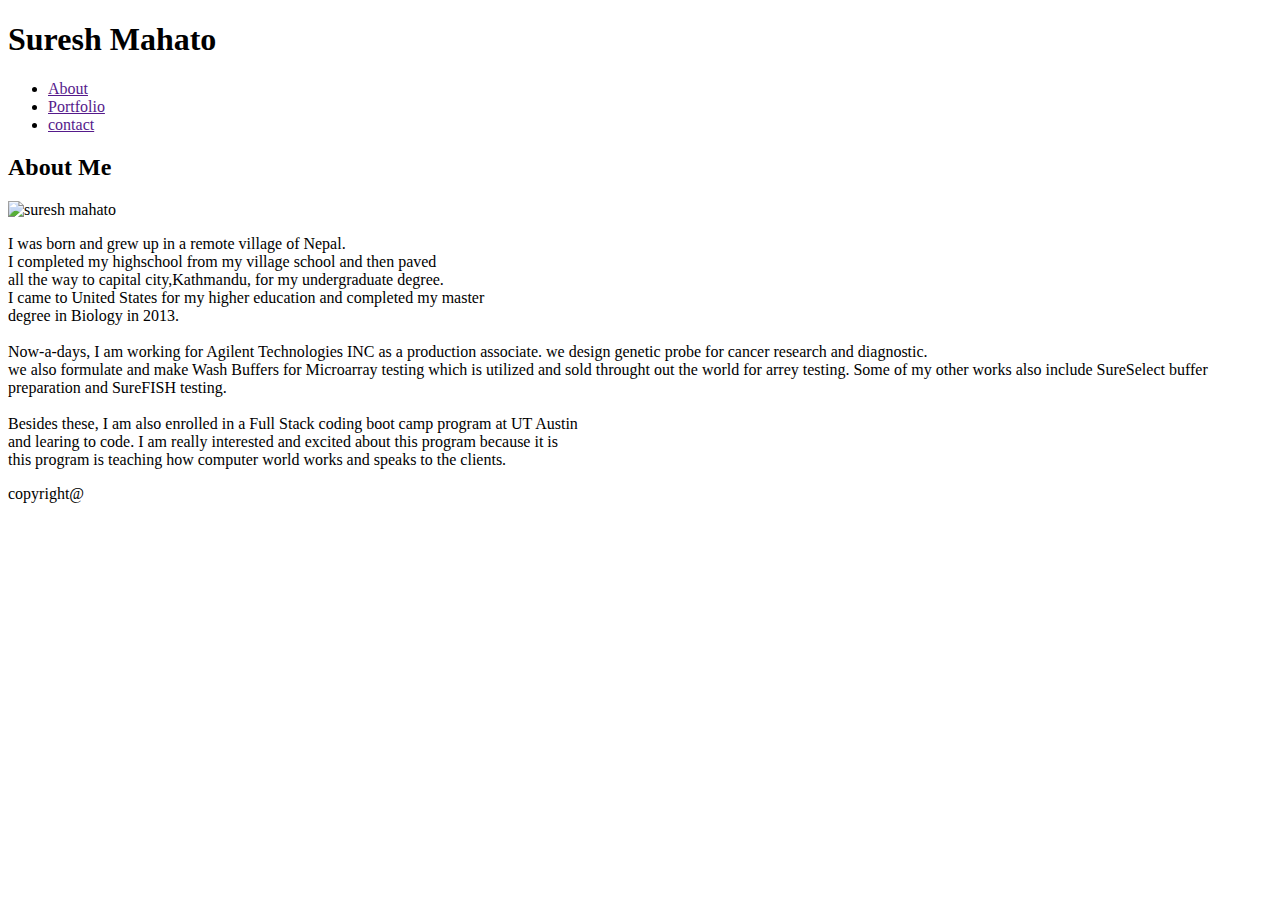
==== index.html @ 8e26a458 "modify code" ====
<!DOCTYPE html>
<html lang="en-us">

<head>
  <meta charset="UTF-8">
  <title>Basic Portfolio</title>
  <link rel="stylesheet" type="text/css" href="/Users/sureshmahato/Desktop/Basic-Portfolio/assets/css/style.css">

</head>

<body>
    
  <header>
    <h1>Suresh Mahato</h1> 
  </header>
  <div id="nav">
    <ul>
      <li><a href="">About</a></li>
      <li><a href="">Portfolio</a></li>
      <li><a href="">contact</a></li>
    </ul>
  
  </div>

  <div class="Main-bio">
      <h2>About Me </h2>
      
      <img id="bio-image" src="/Users/sureshmahato/Desktop/Basic-Portfolio/assets/images/Suresh.jpg" width="300" height="300" alt="suresh mahato">
    
      <p>I was born and grew up in a remote village of Nepal.<br/>
         I completed my highschool from my village school and then paved <br/>
         all the way to capital city,Kathmandu, for my undergraduate degree.<br/>
         I came to United States for my higher education and completed my master<br/>
         degree in Biology in 2013.
        <br/>
        <br/>
        
         Now-a-days, I am working for Agilent Technologies INC as a production associate.
         we design genetic probe for cancer research and diagnostic.<br/>
         we also formulate and make Wash Buffers for Microarray testing which is utilized
         and sold throught out the world for arrey testing. Some of my other works also include
         SureSelect buffer preparation and SureFISH testing.
         <br/>
         <br/>
        
         Besides these, I am also enrolled in a Full Stack coding boot camp program at UT Austin <br/>
         and learing to code. I am really interested and excited about this program because it is<br/>
         this program is teaching how computer world works and speaks to the clients.</p>
    </div>
    <section id="footer">
    copyright@
    </section>

</body>

</html>
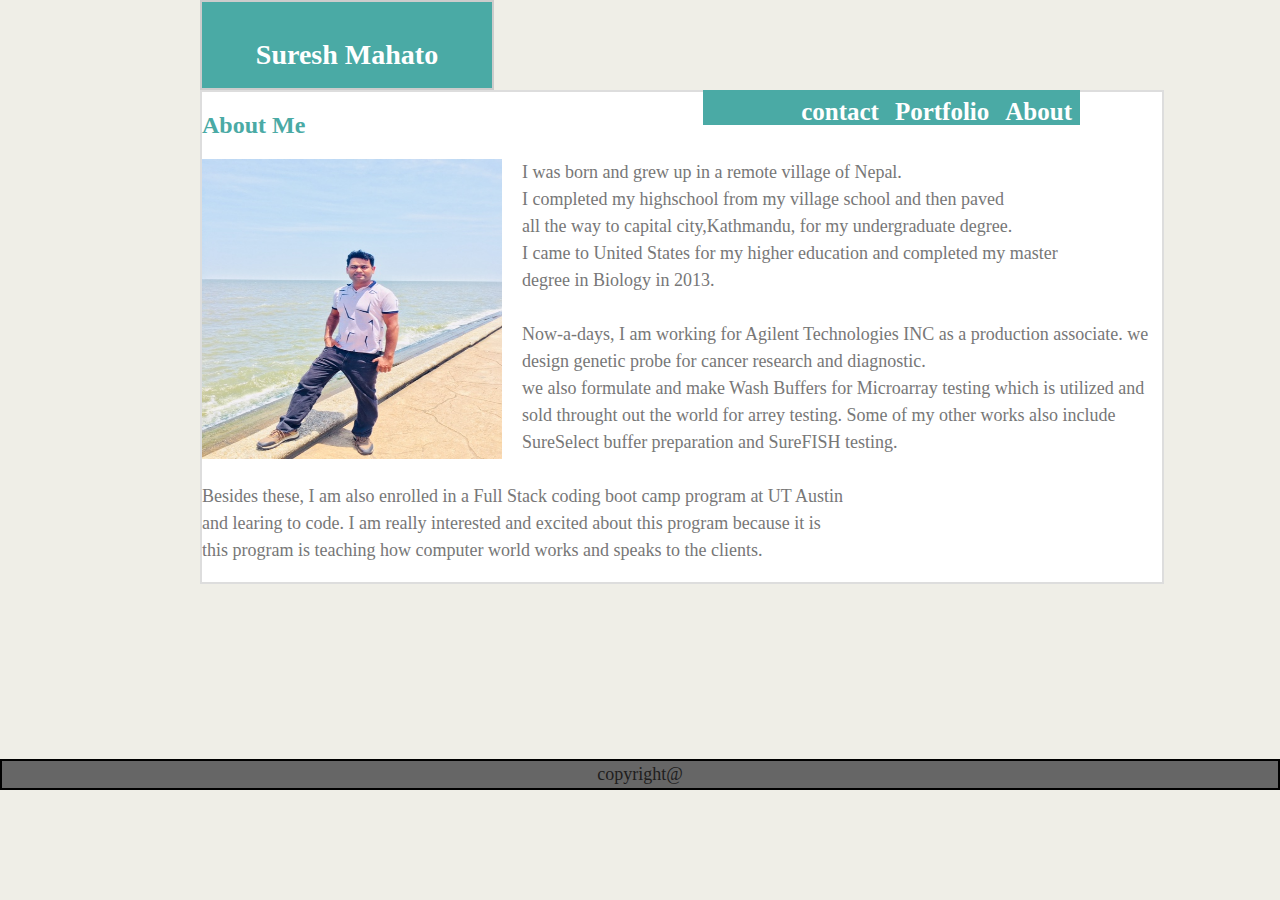
==== commit 5414addd: "readme file was updated with fixed code" ====
--- a/index.html
+++ b/index.html
@@ -4,12 +4,9 @@
 <head>
   <meta charset="UTF-8">
   <title>Basic Portfolio</title>
-  <link rel="stylesheet" type="text/css" href="/Users/sureshmahato/Desktop/Basic-Portfolio/assets/css/style.css">
-
+  <link rel="stylesheet" type="text/css" href="assets/css/style.css">
 </head>
-
 <body>
-    
   <header>
     <h1>Suresh Mahato</h1> 
   </header>
@@ -21,11 +18,10 @@
     </ul>
   
   </div>
-
   <div class="Main-bio">
       <h2>About Me </h2>
       
-      <img id="bio-image" src="/Users/sureshmahato/Desktop/Basic-Portfolio/assets/images/Suresh.jpg" width="300" height="300" alt="suresh mahato">
+      <img id="bio-image" src="assets/images/Suresh.jpg" width="300" height="300" alt="suresh mahato">
     
       <p>I was born and grew up in a remote village of Nepal.<br/>
          I completed my highschool from my village school and then paved <br/>
--- a/assets/css/style.css
+++ b/assets/css/style.css
@@ -0,0 +1,79 @@
+body {
+  background-color: #efeee7;
+font-family: 'Georgia', Times, Times New Roman, serif;
+color: #333333;
+margin:0;
+padding:0;
+font-size: 18px;
+line-height: 150%;
+background-image:url(email-pattern.jpeg);
+}
+header {
+  padding: 20px;
+  color:#ffffff;
+  background: #4aaaa5;
+  border: 2px solid #cccccc;
+  width: 250px;
+  margin-left: 200px;
+}
+#nav {
+  background-color: #4aaaa5;
+  height:35px;
+  font-size: 25px;
+  font-weight: bold;
+  font: Tahoma;
+  float: right;
+  margin-right: 200px;
+
+}
+#nav ul{
+  padding: 0px;
+  margin: 0;
+  list-style-type:none;
+  text-align: center;
+  float: right;
+}
+#nav li{
+  display: inline;
+  padding: 15px;
+  vertical-align: middle;
+}
+#nav a{
+  text-decoration: none;
+  padding: 8px 8px 8px 8px;
+  color: white;
+  vertical-align: middle;
+  float: right;
+}
+
+h1{
+color:#fff;
+font-size: 28px;
+text-align: center;
+padding:0;
+margin-bottom: 0;
+}
+h2 {
+  font-size: 24px;
+  color: #4aaaa5; 
+}
+
+
+.Main-bio {
+  width:960px;
+color: #777777;
+border: 2px solid #dddddd;
+background-color: #ffffff;
+margin-left: 200px;
+}
+#bio-image {
+  float: left;
+margin-right: 20px;
+}
+#footer{
+  border: 2px solid black;
+  color: rgb(32, 29, 29);
+  background-color:#666666;
+  text-align: center;
+  margin-top: 175px;
+}